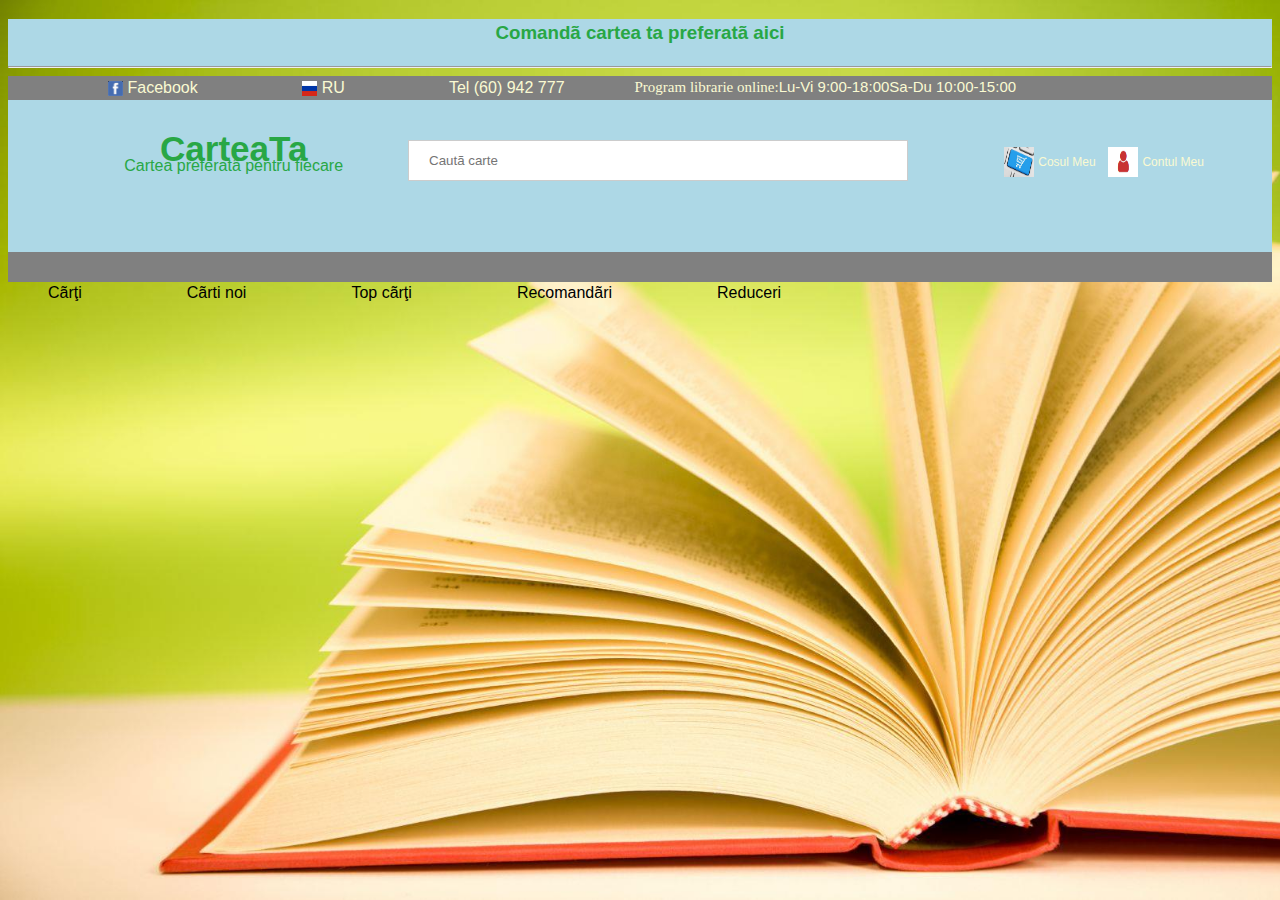
==== src/main/webapp/index.html @ 2aa34c1e "Adds books and authors." ====
<!DOCTYPE html>
<html>
<head>
<title>CarteaTa</title>
<link rel="stylesheet" href="style.css">
</head>
<body background="images/carti.jpg">
<div class="desktop-fix-width _shadow-lg container-page"
">
<div class="desktop-fix-width">
    <div class="_container-fluid top-bar-banner">
        <h3 background="images/carti.jpg" class="carte">
            <center>Comand&#227 cartea ta preferat&#227 aici</center>
        </h3>
        <hr>
    </div>
</div>
<div class="top-bar-wrapper tb-darkgrey">
        <div class="m-lang-flag">
            <a href="https://www.facebook.com/CarteaTa" target="_blank" class="top-link" rel="nofollow">
            <img class="facebook" src="images/facebook.jpg" alt="lang" width="15" height="15">
            <span class="m-tb-lang-label">Facebook</span>
                <a href="/ru/">
                <img class="m-flag-lang" src="images/flag.jpg" alt="lang" width="15" height="15">
                <span class="m-tb-lang-label"> RU</span>
                </a>
            </a>
        </div>
<div class="m-phone-list">
    <a class="m-top-bar-phone" href="tel:+37360942729">
        <i class="fa fa -phone" aria-hidden="true"> </i>
        Tel (60) 942 777
    </a>
</div>
<span class="top-bar-wd">
    <i class="fa fa-clack-o" aria-hidden="true">
        <span class="m-tb-lang-label">
        Program librarie online:</span>
    </i>
</span>
<span class="m-tb-lang-label">
    Lu-Vi 9:00-18:00 </span>
<span class="m-tb-lang-label">
    Sa-Du 10:00-15:00 </span>
</div>
</div>

<div class="inner-header">
    <div class="row">
        </div>
    <div class="col-4 col-sm-2 col-lg-3 col-md-3 header-logo-mid">
        <div class="logo">
            <a href="index.html">
                <span class="header-logo-text"><h3>CarteaTa</h3></span>
                <span class="header-logo-subtext">Cartea preferat&#227 pentru fiecare</span>
            </a>
        </div>
    </div>
    <div class="myDiv">
        <div class="search-container">
            <form action="/action_page.php">
                <input name="search" placeholder="Caut&#227 carte" type="text">
            </form>
        </div>
    </div> 
    <div class="top-bar-wrapper tb-darkgrey">
        <div class="cccc">
            <a href="ContulMeu.html">
            <img class="contul_meu" src="images/persoana.png">
            <span class="contul_meu">Contul Meu</span>
            </a>
        </div>
        <div class="ccc">
            <a href="CosulMeu.html">
                <img class="cosul_meu" src="images/cos.jpg">
                <span class="cosul_meu">Cosul Meu</span>
            </a>
        </div>
    </div>
</div>
<nav>
    <a class="nav-link" href="Carti.html">C&#227r&#355i</a>
    <a class="nav-link" href="newbooks?editionYear=2021">C&#227rti noi</a>
    <a class="nav-link" href="TopCarti.html">Top c&#227r&#355i</a>
    <a class="nav-link" href="Recomandari.html">Recomand&#227ri</a>
    <a class="nav-link" href="Reduceri.html">Reduceri</a>
</nav>
</body>
</html>
---- src/main/webapp/style.css ----
:root {
  --blue: #007bff;
  --indigo: #6610f2;
  --purple: #6f42c1;
  --pink: #e83e8c;
  --red: #dc3545;
  --orange: #fd7e14;
  --yellow: #ffc107;
  --green: #28a745;
  --teal: #20c997;
  --cyan: #17a2b8;
  --white: #fff;
  --gray: #6c757d;
  --gray-dark: #343a40;
  --primary: #007bff;
  --secondary: #6c757d;
  --success: #28a745;
  --info: #17a2b8;
  --warning: #ffc107;
  --danger: #dc3545;
  --light: #f8f9fa;
  --dark: #343a40;
  --breakpoint-xs: 0;
  --breakpoint-sm: 576px;
  --breakpoint-md: 768px;
  --breakpoint-lg: 992px;
  --breakpoint-xl: 1200px;
  --font-family-sans-serif: -apple-system,BlinkMacSystemFont,"Segoe UI",Roboto,"Helvetica Neue",Arial,"Noto Sans",sans-serif,"Apple Color Emoji","Segoe UI Emoji","Segoe UI Symbol","Noto Color Emoji";
  --font-family-monospace: SFMono-Regular,Menlo,Monaco,Consolas,"Liberation Mono","Courier New",monospace;
}

body {
  background: #EEF2F7;
  margin: 0;
  font-family: -apple-system,BlinkMacSystemFont,"Segoe UI",Roboto,"Helvetica Neue",Arial,"Noto Sans",sans-serif,"Apple Color Emoji","Segoe UI Emoji","Segoe UI Symbol","Noto Color Emoji";
  font-size: 1rem;
  font-weight: 400;
  line-height: 1.5;
  color: #212529;
  text-align: left;
  background-color: #fff;
  background-image: url('images/carti.jpg');
  background-repeat: no-repeat;
  background-attachment: fixed;
  background-size: cover;
  display: block;
  margin: 8px;
}
._container-fluid{
  background: lightblue;
}
h3{
  color: var(--green);
}
h2{
   font-family:verdana;
   color: black;
}
h4{
   font-family:verdana;
   color: black;
}
.tb-darkgrey {
  background-color: gray;
}

.col-4 {
  position: relative;
  width: 100%;
  padding-right: 15px;
  padding-left: 15px;
    -ms-flex: 0 0 33.333333%;
    flex: 0 0 33.333333%;
    max-width: 33.333333%;
}

img {
  vertical-align: middle;
  border-style: none;
}
img.opacity {
  opacity: 0.5;
}
a {
  color: black;
  font-size:medium;
  text-decoration: darkgray;
  background-color: transparent;
  text-align: left;
}
.fa {
  display: inline-block;
  font: normal normal normal 30px/1 FontAwesome;
  font-size: inherit;
  text-rendering: auto;
  -webkit-font-smoothing: antialiased;
  -moz-osx-font-smoothing: grayscale;
}

.top-bar-wrapper {
  font-size: 15px;
  padding: 0 70px;
  display: flex;
  text-align: left;
}

.tb-darkgrey a, .tb-darkgrey span {
  color: lightgoldenrodyellow;
}

.inner-header {
  padding: 0px 0;
  background: lightblue;
}
.inner-header .logo .header-logo-text {
  font: 30px "LithosPro-Black", sans-serif;
  display: block;
  text-align: center;
  color: var(--green);
  margin-top: -30px;
}
.inner-header .logo .header-logo-subtext {
  color: var(--green);
  display: block;
  text-align: center;
  margin-top: -50px;
}
.myDiv{
  position:relative;
  top:-70px;
  right:-400px;
  text-align: right;
  height: 50px;
  width: 500px;
  font-size: 25px;
}

 .contul_meu{
  color: #28a745;
  margin:0;
  position:relative;
  top:-105px;
  right:-1000px;
  text-align: center;
  height: 30px;
  width: 30px; 
  font-size: 12px;  
}
 .cosul_meu{
  color: green;
  margin: 0px;
  position:relative;
  top:-105px;
  right:-700px;
  text-align: center;
  height: 30px;
  width: 30px; 
  font-size: 12px;  
}

nav{
  color: red;
  font: 30px "LithosPro-Black", sans-serif;
  font-size: large;
  podding-top:10px;
  padding-bottom:20px;
  padding-left:10px;
  padding-right:10px;
}
a{
  margin-left: 30px;
  margin-right:70px
}

                          /* style ContulMeu */
.loginForm{
  background-color: white;
  position: static;
  padding: 50px;
  padding-left: 10px;
  padding-top: 20px;
  margin-top: 50px;
  margin-left: 400px;
  margin-right: 400px;
}

input[type=text], input[type=password] {
  width: 100%;
  padding: 12px 20px;
  margin: 8px 0;
  display: inline-block;
  border: 1px solid #ccc;
  box-sizing: border-box;
}

button {
  background-color: #04AA6D;
  color: white;
  padding: 14px 20px;
  margin: 8px 0;
  border: none;
  cursor: pointer;
  width: 100%;
}

button:hover {
  opacity: 0.8;
}

.cancelbtn {
  width: auto;
  padding: 10px 18px;
  background-color: #f44336;
}

.imgcontainer {
  text-align: center;
  margin: 24px 0 12px 0;
}

img.avatar {
  width: 40%;
  border-radius: 50%;
}

.container {
  padding: 25px;
}

span.psw {
  float: right;
  padding-top: 16px;
}
  .cancelbtn {
     width: 100%;
  }
}
.text-center {
  letter-spacing: -0.7px;
}
p {
  font-size: 13px;
  font-size: 1.3rem;
  margin: 0;
}
p {
  display: block;
  margin-block-start: 1em;
  margin-block-end: 1em;
  margin-inline-start: 0px;
  margin-inline-end: 0px;
}
p a {
  font-weight: 600;
  text-decoration: underline;
}
.top-menu-wrapper a {
    text-decoration: none;
    padding: 14px;
    font-size: 15px;
    font-weight: 600;
    color: #363636;
    text-transform: uppercase;
    transition: background-color .3s;
}

.pager{
    position: static;
    right: 20px;
    translate: 40px 10rem;
}


                                        /* Style Carti */
.container button{
  color: beige;
}
.container a{
  color: #dc3545;
}

                                        /* Style CreazaCont  */


    @media (max-width: 99.98px) {
      .cascading-right {
        margin-right: 0;
      }
    }

.table {
  border-collapse: collapse;
  width: 100%;
}

.th, td {
  padding: 8px;
  text-align: left;
  border-bottom: 1px solid #DDD;
}
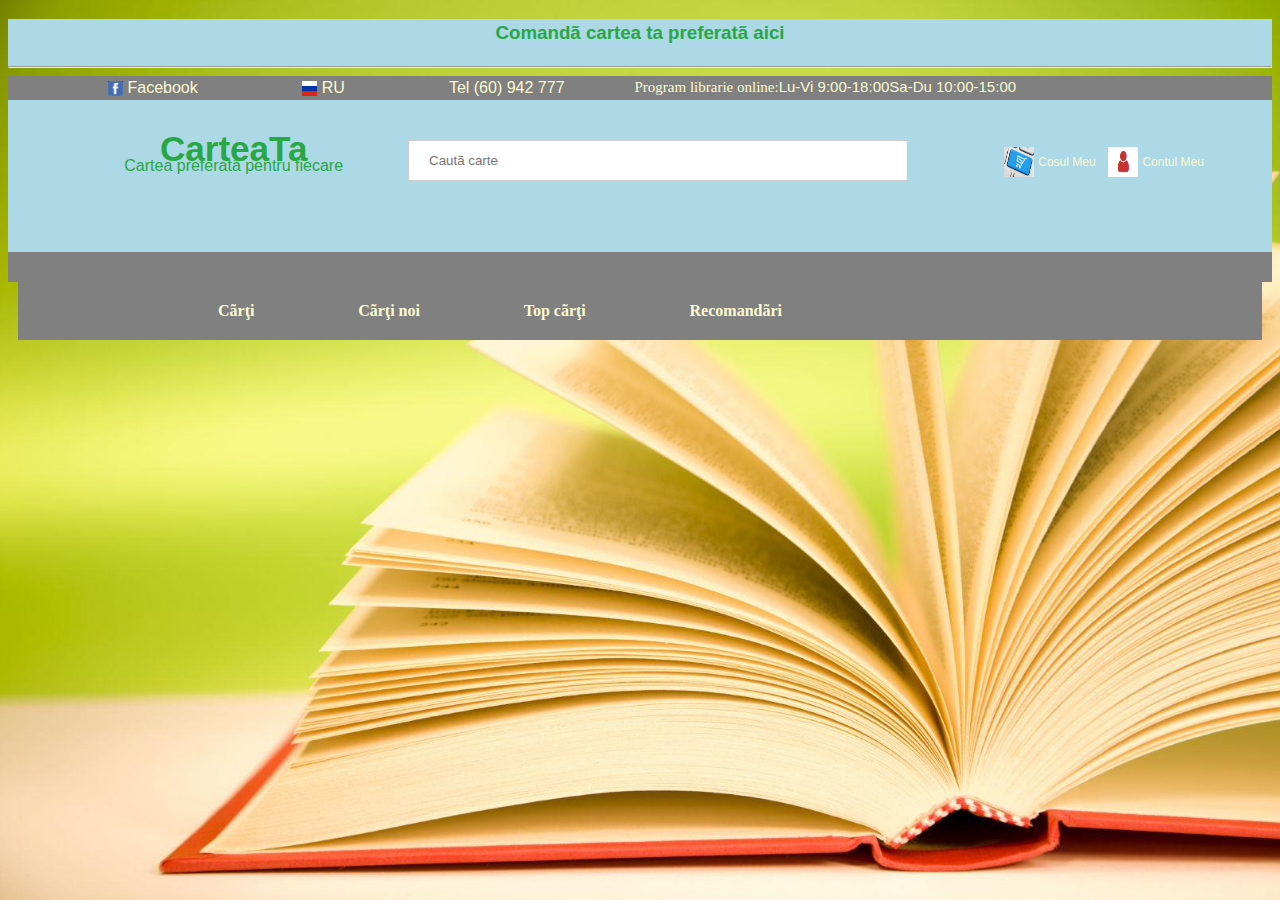
==== commit aef82e2c: "Added NewBooks and TopBooks servlets." ====
--- a/src/main/webapp/index.html
+++ b/src/main/webapp/index.html
@@ -79,11 +79,13 @@
     </div>
 </div>
 <nav>
-    <a class="nav-link" href="Carti.html">C&#227r&#355i</a>
-    <a class="nav-link" href="newbooks?editionYear=2021">C&#227rti noi</a>
-    <a class="nav-link" href="TopCarti.html">Top c&#227r&#355i</a>
-    <a class="nav-link" href="Recomandari.html">Recomand&#227ri</a>
-    <a class="nav-link" href="Reduceri.html">Reduceri</a>
+    <div class="top-bar-wrapper tb-darkgrey">
+        <a class="nav-link" href="Carti.html"><h4>C&#227r&#355i</a>
+        <a class="nav-link" href="newbooks?editionYear=2020">C&#227r&#355i noi</a>
+        <a class="nav-link" href="topbooks?editionYear=2021">Top c&#227r&#355i</a>
+        <a class="nav-link" href="Recomandari.html">Recomand&#227ri</a>
+        <!--    <a class="nav-link" href="Reduceri.html">Reduceri</a></h4>-->
+    </div>
 </nav>
 </body>
 </html>  --- a/src/main/webapp/style.css
+++ b/src/main/webapp/style.css
@@ -297,4 +297,40 @@
   padding: 8px;
   text-align: left;
   border-bottom: 1px solid #DDD;
+}
+
+@media (max-width: 768px) {
+    body{
+        font-size: 16px;
+    }
+    [class^="col-4"] {
+        width: 50%;
+    }
+
+    main {
+    margin: 0px;
+    padding-top: 10px;
+    }
+
+    .top-bar-wrapper {
+      font-size: 15px;
+      padding: 0 30px;
+      display: flex;
+      text-align: right;
+    }
+     .contul_meu{
+      color: #28a745;
+      margin:0;
+      position:relative;
+      top:-105px;
+      right:-500px;
+      text-align: center;
+      height: 30px;
+      width: 30px;
+      font-size: 12px;
+    }
+      .nav {
+        flex-direction: row;
+      }
+
 }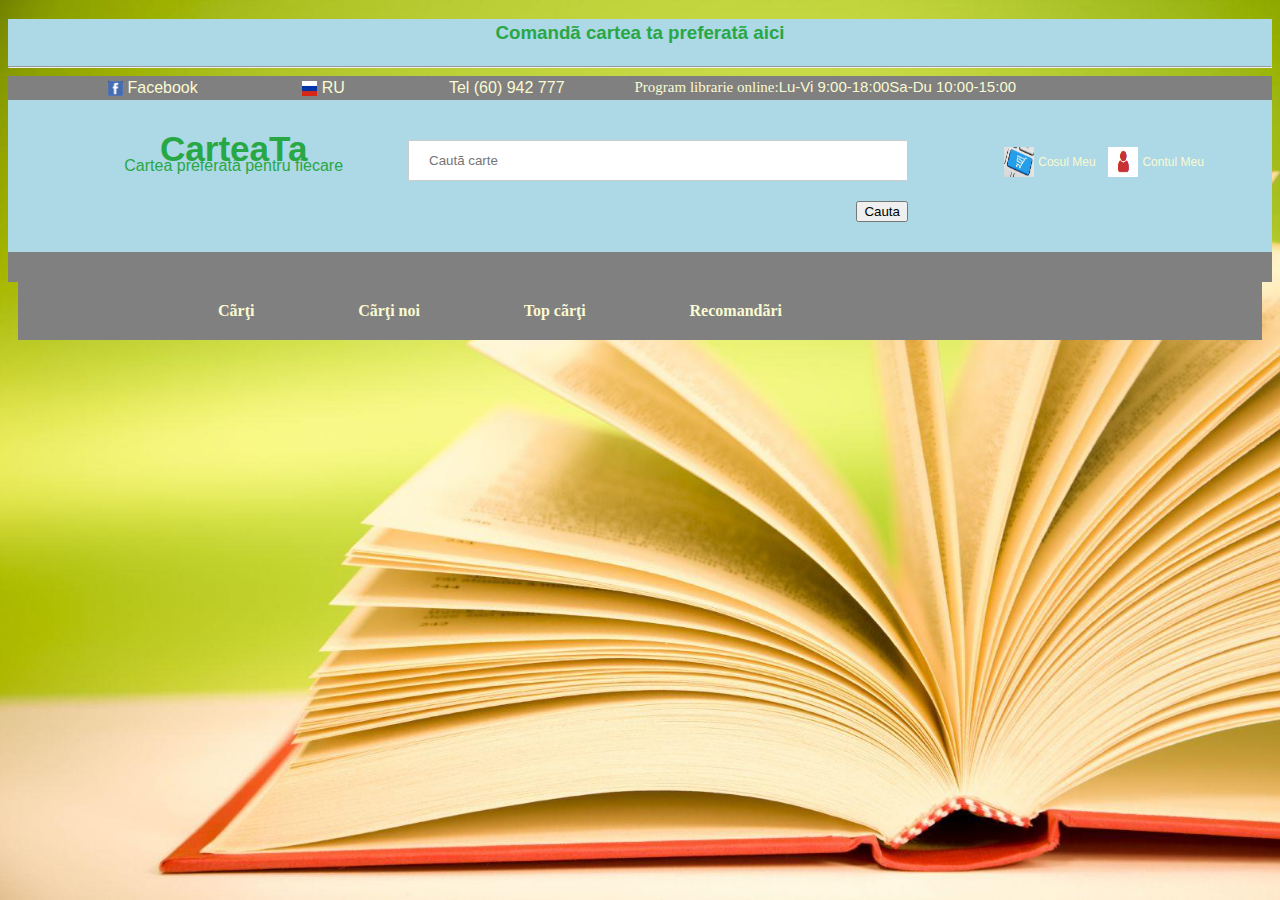
==== commit c6500d71: "Added cart." ====
--- a/src/main/webapp/index.html
+++ b/src/main/webapp/index.html
@@ -58,8 +58,9 @@
     </div>
     <div class="myDiv">
         <div class="search-container">
-            <form action="/action_page.php">
+            <form action="search">
                 <input name="search" placeholder="Caut&#227 carte" type="text">
+                <input type="submit" value="Cauta">
             </form>
         </div>
     </div> 
@@ -71,7 +72,7 @@
             </a>
         </div>
         <div class="ccc">
-            <a href="CosulMeu.html">
+            <a href="cart">
                 <img class="cosul_meu" src="images/cos.jpg">
                 <span class="cosul_meu">Cosul Meu</span>
             </a>
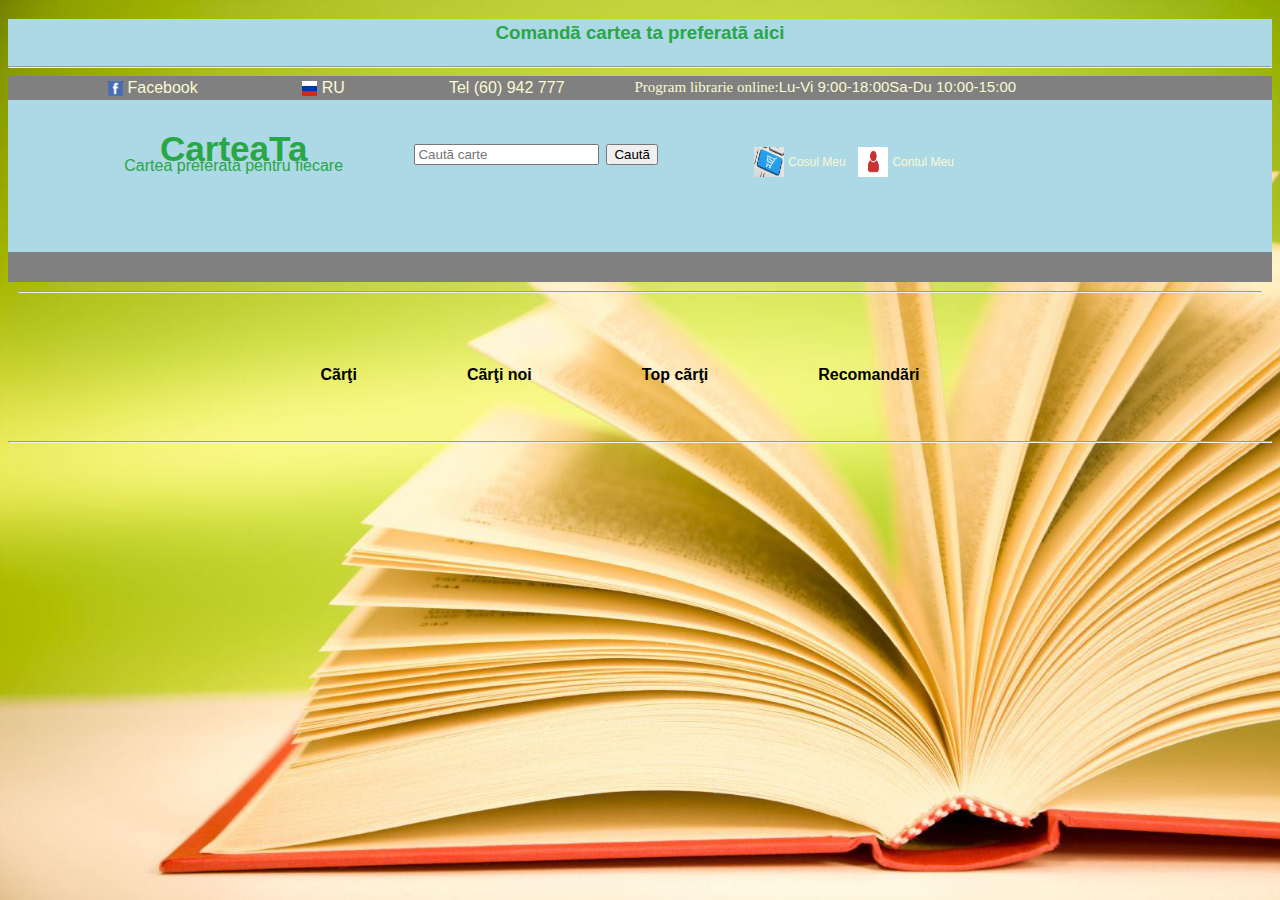
==== commit 67b64400: "Added cart." ====
--- a/src/main/webapp/index.html
+++ b/src/main/webapp/index.html
@@ -2,20 +2,19 @@
 <html>
 <head>
 <title>CarteaTa</title>
-<link rel="stylesheet" href="style.css">
+    <link href="style.css" rel="stylesheet">
 </head>
 <body background="images/carti.jpg">
-<div class="desktop-fix-width _shadow-lg container-page"
-">
-<div class="desktop-fix-width">
-    <div class="_container-fluid top-bar-banner">
-        <h3 background="images/carti.jpg" class="carte">
-            <center>Comand&#227 cartea ta preferat&#227 aici</center>
-        </h3>
-        <hr>
+<div class="desktop-fix-width _shadow-lg container-page">
+    <div class="desktop-fix-width">
+        <div class="_container-fluid top-bar-banner">
+            <h3 background="images/carti.jpg" class="carte">
+                <center>Comand&#227 cartea ta preferat&#227 aici</center>
+            </h3>
+            <hr>
+        </div>
     </div>
-</div>
-<div class="top-bar-wrapper tb-darkgrey">
+    <div class="top-bar-wrapper tb-darkgrey">
         <div class="m-lang-flag">
             <a href="https://www.facebook.com/CarteaTa" target="_blank" class="top-link" rel="nofollow">
             <img class="facebook" src="images/facebook.jpg" alt="lang" width="15" height="15">
@@ -57,13 +56,14 @@
         </div>
     </div>
     <div class="myDiv">
-        <div class="search-container">
+        <div class="input-group">
             <form action="search">
-                <input name="search" placeholder="Caut&#227 carte" type="text">
-                <input type="submit" value="Cauta">
+                <input class="form-control rounded" name="search" placeholder="Caut&#227 carte" type="search"
+                       type="text">
+                <input type="submit" value="Caut&#227">
             </form>
         </div>
-    </div> 
+    </div>
     <div class="top-bar-wrapper tb-darkgrey">
         <div class="cccc">
             <a href="ContulMeu.html">
@@ -80,13 +80,13 @@
     </div>
 </div>
 <nav>
-    <div class="top-bar-wrapper tb-darkgrey">
-        <a class="nav-link" href="Carti.html"><h4>C&#227r&#355i</a>
-        <a class="nav-link" href="newbooks?editionYear=2020">C&#227r&#355i noi</a>
-        <a class="nav-link" href="topbooks?editionYear=2021">Top c&#227r&#355i</a>
-        <a class="nav-link" href="Recomandari.html">Recomand&#227ri</a>
-        <!--    <a class="nav-link" href="Reduceri.html">Reduceri</a></h4>-->
-    </div>
+    <hr>
+    <a class="nav-link" href="Carti.html"><h1>C&#227r&#355i</a>
+    <a class="nav-link" href="newbooks?editionYear=2021">C&#227r&#355i noi</a>
+    <a class="nav-link" href="topbooks?editionYear=2020">Top c&#227r&#355i</a>
+    <a class="nav-link" href="recomendation?editionName=Corint">Recomand&#227ri</h1></a>
+    <!--    <a class="nav-link" href="Reduceri.html">Reduceri</h1></a>-->
 </nav>
+<hr>
 </body>
 </html>  --- a/src/main/webapp/style.css
+++ b/src/main/webapp/style.css
@@ -49,6 +49,10 @@
 ._container-fluid{
   background: lightblue;
 }
+h1{
+    text-align:center;
+    color: red;
+}
 h3{
   color: var(--green);
 }
@@ -131,7 +135,7 @@
   right:-400px;
   text-align: right;
   height: 50px;
-  width: 500px;
+  width: 250px;
   font-size: 25px;
 }
 
@@ -140,7 +144,7 @@
   margin:0;
   position:relative;
   top:-105px;
-  right:-1000px;
+  right:-750px;
   text-align: center;
   height: 30px;
   width: 30px; 
@@ -151,7 +155,7 @@
   margin: 0px;
   position:relative;
   top:-105px;
-  right:-700px;
+  right:-450px;
   text-align: center;
   height: 30px;
   width: 30px; 
@@ -281,13 +285,6 @@
 
                                         /* Style CreazaCont  */
 
-
-    @media (max-width: 99.98px) {
-      .cascading-right {
-        margin-right: 0;
-      }
-    }
-
 .table {
   border-collapse: collapse;
   width: 100%;
@@ -314,23 +311,25 @@
 
     .top-bar-wrapper {
       font-size: 15px;
-      padding: 0 30px;
+      padding: 0 50px;
       display: flex;
       text-align: right;
-    }
-     .contul_meu{
-      color: #28a745;
-      margin:0;
-      position:relative;
-      top:-105px;
-      right:-500px;
-      text-align: center;
-      height: 30px;
-      width: 30px;
-      font-size: 12px;
     }
       .nav {
         flex-direction: row;
       }
+      .BookDetailsServlet{
+        font-size: 16px;
+      }
+      .img{
+        width: 130px;
+        height: 130px;
+      }
+
+      .th, td {
+        padding: 5px;
+        width: 100%;
+        height: 100%;
+      }
 
 }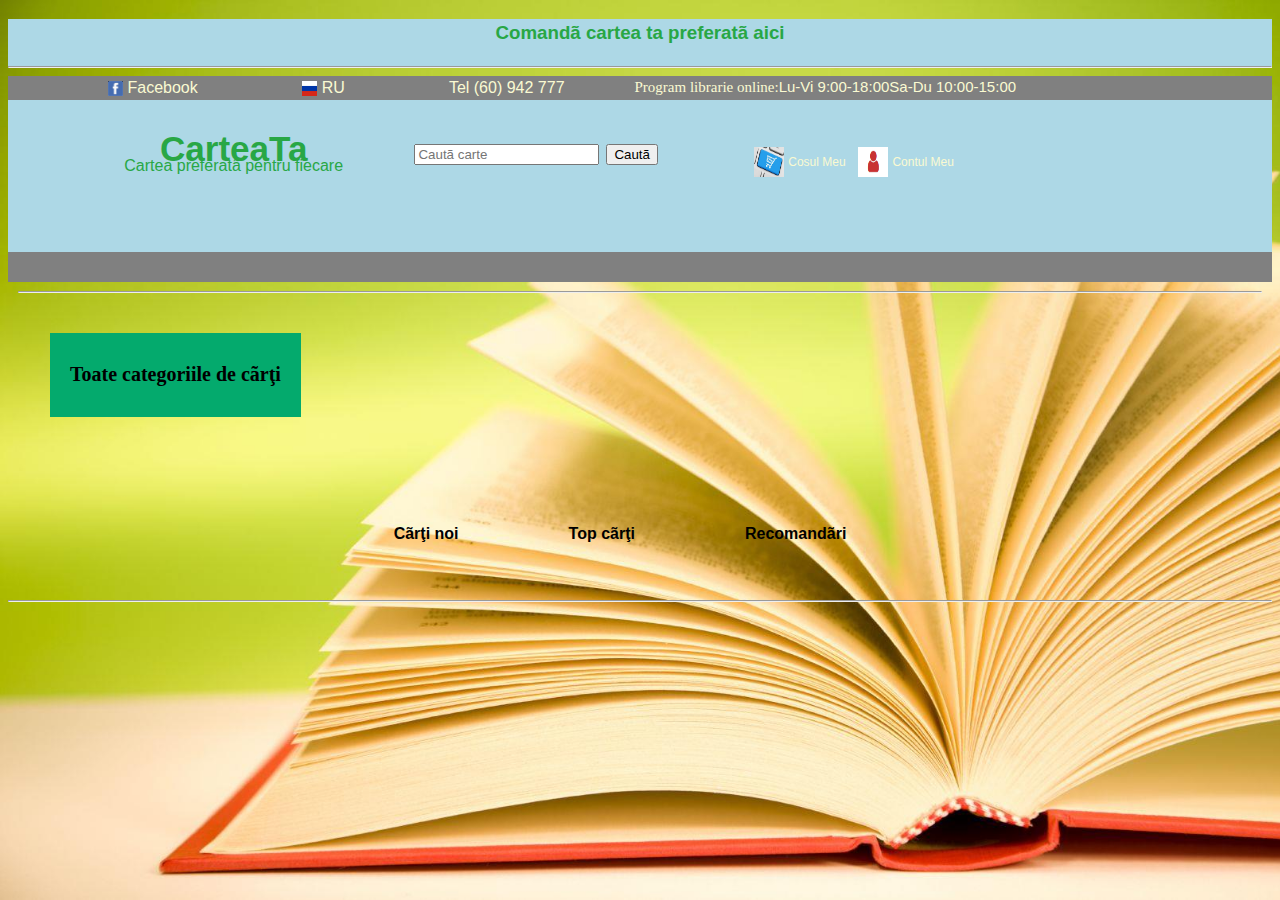
==== commit 60e122cc: "Add menu.css and myscripts.js" ====
--- a/src/main/webapp/index.html
+++ b/src/main/webapp/index.html
@@ -3,6 +3,7 @@
 <head>
 <title>CarteaTa</title>
     <link href="style.css" rel="stylesheet">
+    <script src="myscripts.js"></script>
 </head>
 <body background="images/carti.jpg">
 <div class="desktop-fix-width _shadow-lg container-page">
@@ -66,9 +67,9 @@
     </div>
     <div class="top-bar-wrapper tb-darkgrey">
         <div class="cccc">
-            <a href="ContulMeu.html">
-            <img class="contul_meu" src="images/persoana.png">
-            <span class="contul_meu">Contul Meu</span>
+            <a href="account">
+                <img class="contul_meu" src="images/persoana.png">
+                <span class="contul_meu">Contul Meu</span>
             </a>
         </div>
         <div class="ccc">
@@ -81,8 +82,20 @@
 </div>
 <nav>
     <hr>
-    <a class="nav-link" href="Carti.html"><h1>C&#227r&#355i</a>
-    <a class="nav-link" href="newbooks?editionYear=2021">C&#227r&#355i noi</a>
+    <!--    <a class="nav-link" href="Carti.html"><h1>C&#227r&#355i</a>-->
+    <div class="flexDiv">
+        <button class="sec_btn" onclick="openMulti();"><h2>Toate categoriile de c&#227r&#355i</h2></button>
+        <div class="selectWrapper">
+            <div class="multiSelect" id="menu-0">
+                <!--                <div class="bottomBorder"></div>-->
+                <div onclick="openMulti();"><a href="Carti.html">C&#227r&#355i</a></div>
+                <div onclick="openMulti();"><a href="newbooks?editionYear=2021">C&#227r&#355i noi</a></div>
+                <div onclick="openMulti();"><a href="topbooks?editionYear=2020">Top c&#227r&#355i</a></div>
+                <div onclick="openMulti();"><a href="recomendation?editionName=Corint">Recomand&#227ri</a></div>
+            </div>
+        </div>
+    </div>
+    <a class="nav-link" href="newbooks?editionYear=2021"><h1>C&#227r&#355i noi</a>
     <a class="nav-link" href="topbooks?editionYear=2020">Top c&#227r&#355i</a>
     <a class="nav-link" href="recomendation?editionName=Corint">Recomand&#227ri</h1></a>
     <!--    <a class="nav-link" href="Reduceri.html">Reduceri</h1></a>-->
--- a/src/main/webapp/style.css
+++ b/src/main/webapp/style.css
@@ -1,3 +1,4 @@
+@import "menu.css";
 :root {
   --blue: #007bff;
   --indigo: #6610f2;
@@ -207,9 +208,6 @@
   width: 100%;
 }
 
-button:hover {
-  opacity: 0.8;
-}
 
 .cancelbtn {
   width: auto;
@@ -319,7 +317,7 @@
         flex-direction: row;
       }
       .BookDetailsServlet{
-        font-size: 16px;
+       font-size: 100%;
       }
       .img{
         width: 130px;
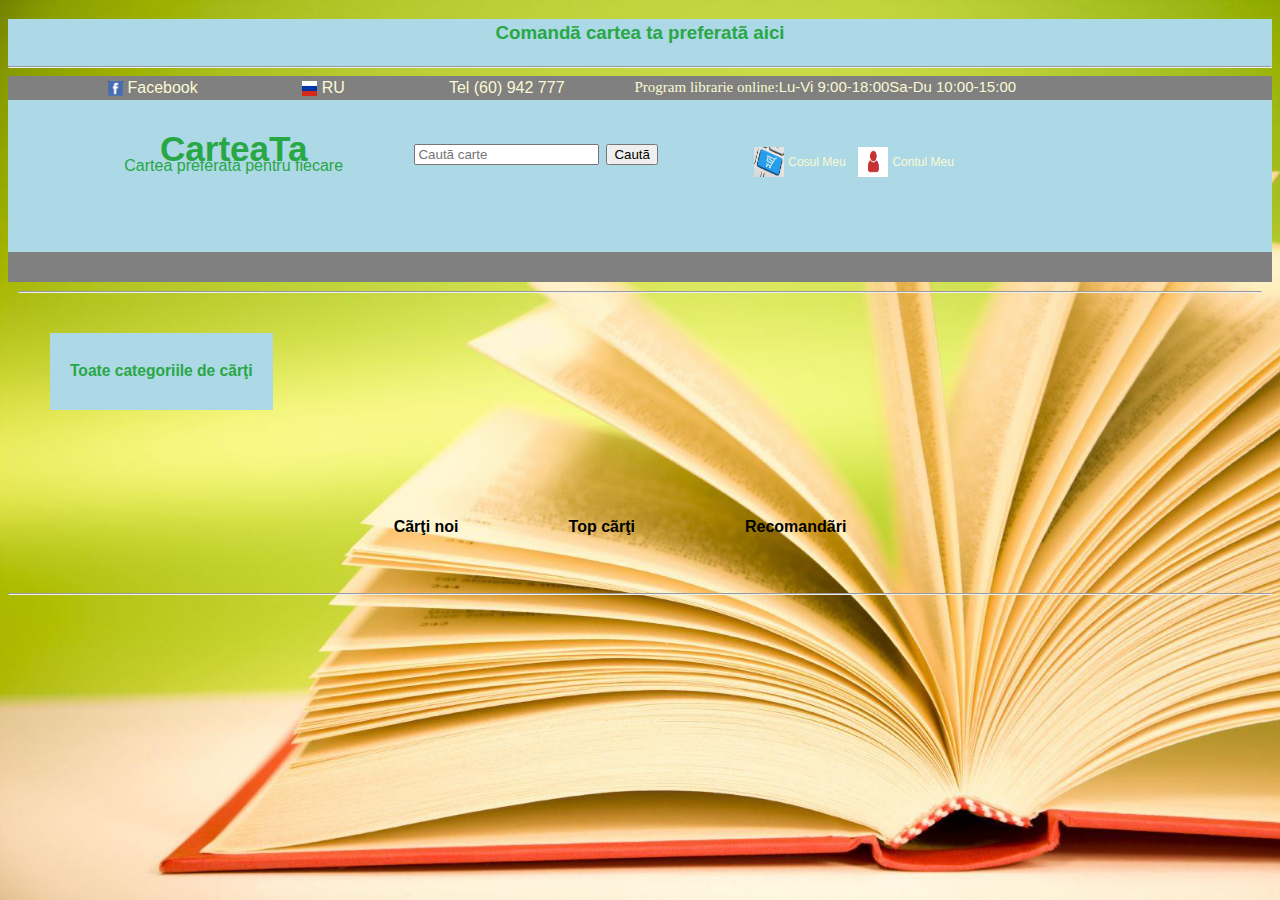
==== commit e2695134: "Added Remove User" ====
--- a/src/main/webapp/index.html
+++ b/src/main/webapp/index.html
@@ -82,9 +82,8 @@
 </div>
 <nav>
     <hr>
-    <!--    <a class="nav-link" href="Carti.html"><h1>C&#227r&#355i</a>-->
     <div class="flexDiv">
-        <button class="sec_btn" onclick="openMulti();"><h2>Toate categoriile de c&#227r&#355i</h2></button>
+        <button class="sec_btn" onclick="openMulti();"><h3>Toate categoriile de c&#227r&#355i</h3></button>
         <div class="selectWrapper">
             <div class="multiSelect" id="menu-0">
                 <!--                <div class="bottomBorder"></div>-->
@@ -98,7 +97,6 @@
     <a class="nav-link" href="newbooks?editionYear=2021"><h1>C&#227r&#355i noi</a>
     <a class="nav-link" href="topbooks?editionYear=2020">Top c&#227r&#355i</a>
     <a class="nav-link" href="recomendation?editionName=Corint">Recomand&#227ri</h1></a>
-    <!--    <a class="nav-link" href="Reduceri.html">Reduceri</h1></a>-->
 </nav>
 <hr>
 </body>
--- a/src/main/webapp/style.css
+++ b/src/main/webapp/style.css
@@ -55,7 +55,7 @@
     color: red;
 }
 h3{
-  color: var(--green);
+  color: #28a745;
 }
 h2{
    font-family:verdana;
@@ -199,7 +199,7 @@
 }
 
 button {
-  background-color: #04AA6D;
+  background-color: lightblue;
   color: white;
   padding: 14px 20px;
   margin: 8px 0;
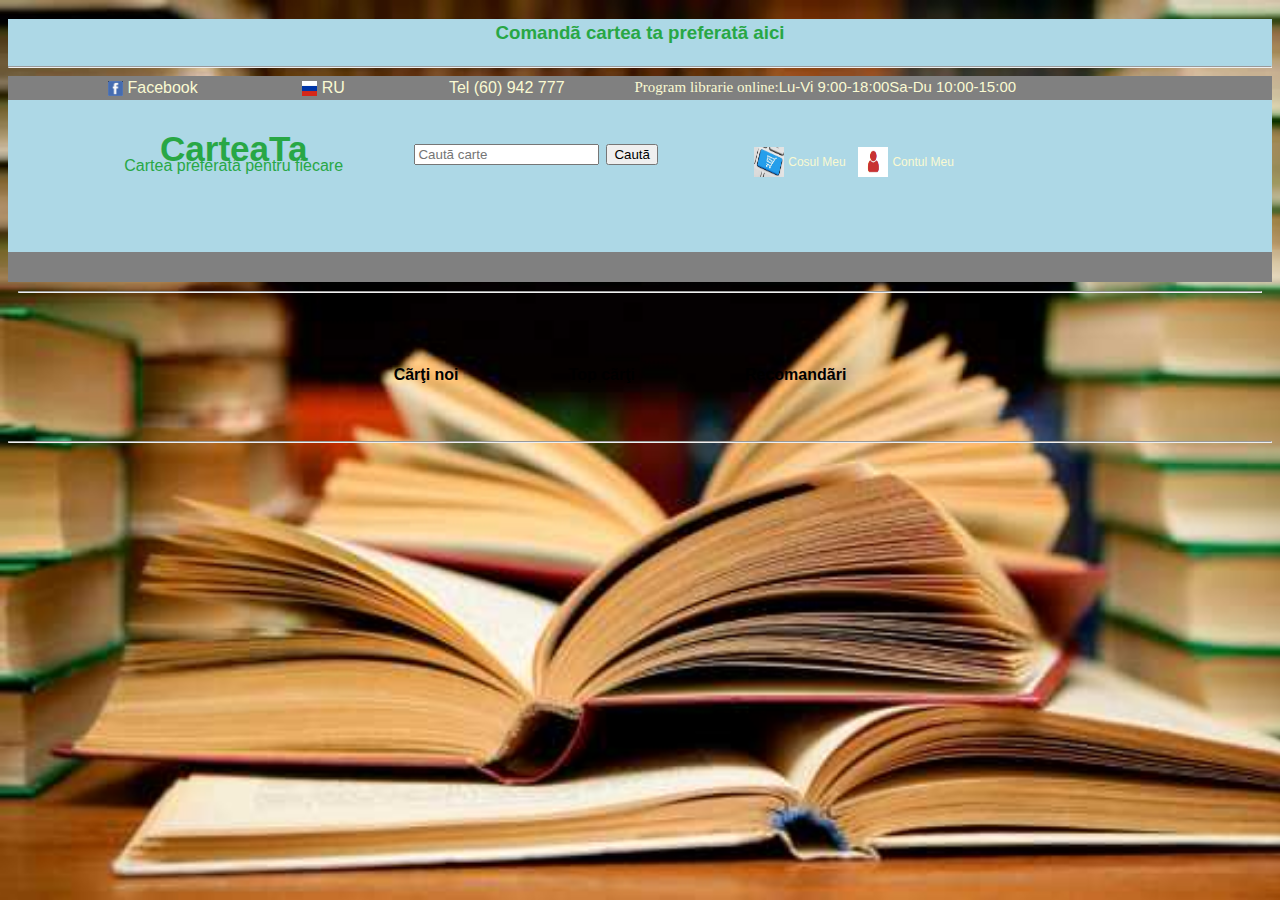
==== commit bf2cd107: "Removed lab classes" ====
--- a/src/main/webapp/index.html
+++ b/src/main/webapp/index.html
@@ -5,11 +5,11 @@
     <link href="style.css" rel="stylesheet">
     <script src="myscripts.js"></script>
 </head>
-<body background="images/carti.jpg">
+<body background="images/coperta-blog-carte.jpg">
 <div class="desktop-fix-width _shadow-lg container-page">
     <div class="desktop-fix-width">
         <div class="_container-fluid top-bar-banner">
-            <h3 background="images/carti.jpg" class="carte">
+            <h3 background="images/coperta-blog-carte.jpg" class="carte">
                 <center>Comand&#227 cartea ta preferat&#227 aici</center>
             </h3>
             <hr>
@@ -82,18 +82,18 @@
 </div>
 <nav>
     <hr>
-    <div class="flexDiv">
-        <button class="sec_btn" onclick="openMulti();"><h3>Toate categoriile de c&#227r&#355i</h3></button>
-        <div class="selectWrapper">
-            <div class="multiSelect" id="menu-0">
-                <!--                <div class="bottomBorder"></div>-->
-                <div onclick="openMulti();"><a href="Carti.html">C&#227r&#355i</a></div>
-                <div onclick="openMulti();"><a href="newbooks?editionYear=2021">C&#227r&#355i noi</a></div>
-                <div onclick="openMulti();"><a href="topbooks?editionYear=2020">Top c&#227r&#355i</a></div>
-                <div onclick="openMulti();"><a href="recomendation?editionName=Corint">Recomand&#227ri</a></div>
-            </div>
-        </div>
-    </div>
+    <!--    <div class="flexDiv">-->
+    <!--        <button class="sec_btn" onclick="openMulti();"><h3>Toate categoriile de c&#227r&#355i</h3></button>-->
+    <!--        <div class="selectWrapper">-->
+    <!--            <div class="multiSelect" id="menu-0">-->
+    <!--                &lt;!&ndash;                <div class="bottomBorder"></div>&ndash;&gt;-->
+    <!--                <div onclick="openMulti();"><a href="Carti.html">C&#227r&#355i</a></div>-->
+    <!--                <div onclick="openMulti();"><a href="newbooks?editionYear=2021">C&#227r&#355i noi</a></div>-->
+    <!--                <div onclick="openMulti();"><a href="topbooks?editionYear=2020">Top c&#227r&#355i</a></div>-->
+    <!--                <div onclick="openMulti();"><a href="recomendation?editionName=Corint">Recomand&#227ri</a></div>-->
+    <!--            </div>-->
+    <!--        </div>-->
+    <!--    </div>-->
     <a class="nav-link" href="newbooks?editionYear=2021"><h1>C&#227r&#355i noi</a>
     <a class="nav-link" href="topbooks?editionYear=2020">Top c&#227r&#355i</a>
     <a class="nav-link" href="recomendation?editionName=Corint">Recomand&#227ri</h1></a>
--- a/src/main/webapp/style.css
+++ b/src/main/webapp/style.css
@@ -40,7 +40,7 @@
   color: #212529;
   text-align: left;
   background-color: #fff;
-  background-image: url('images/carti.jpg');
+  background-image: url('images/coperta-blog-carte.jpg');
   background-repeat: no-repeat;
   background-attachment: fixed;
   background-size: cover;
